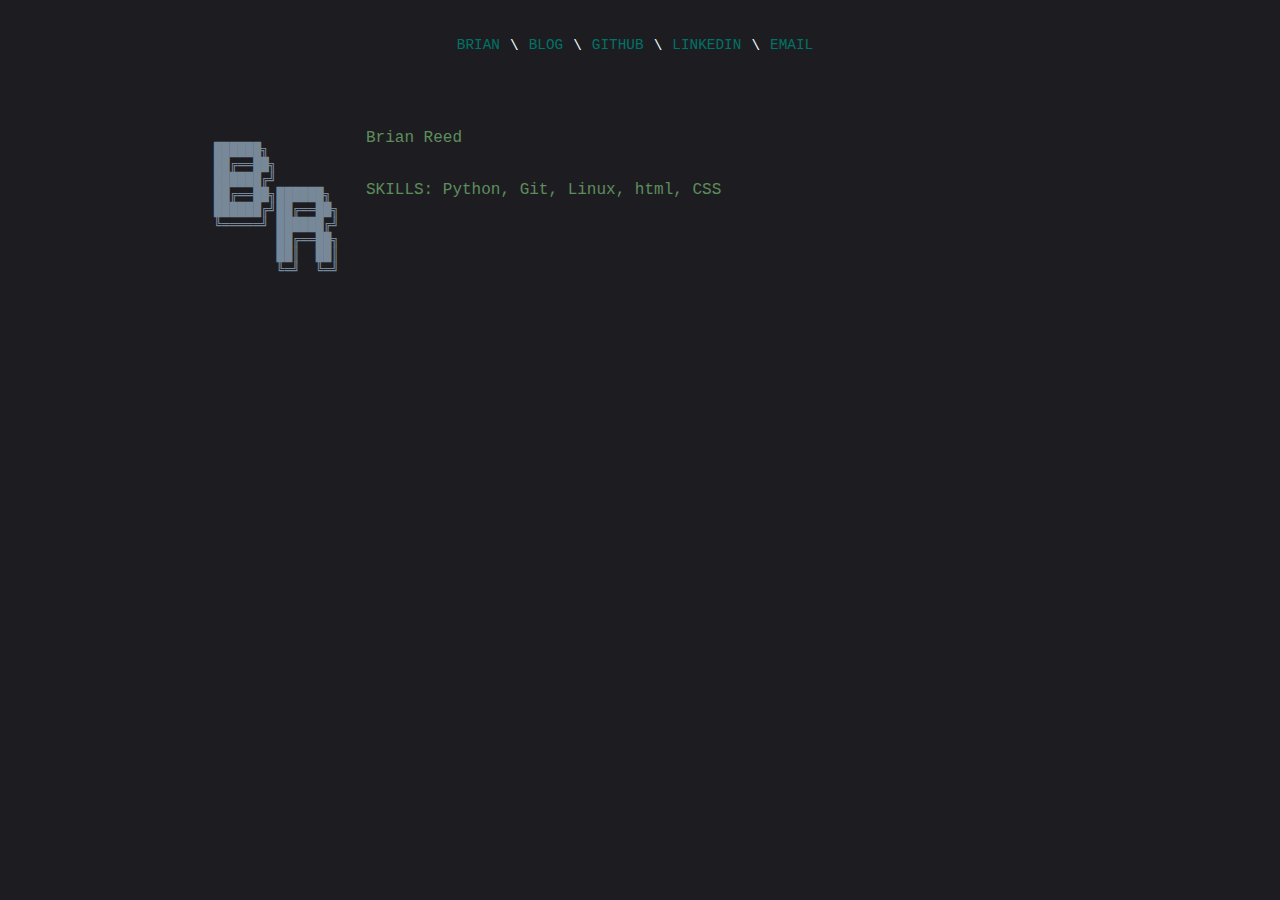
==== index.html @ 1b1793ed "initial commit" ====
<!DOCTYPE html>
<!--
What are you some kind of hacker?
-->

<html lang="en">
  <head>
    <meta charset="utf-8">
    <title>Brian Reed's Personal Space</title>
    <link rel="stylesheet" href="./css/index_styles.css">
  </head>
  <body>
    <div class="container">
      <div class="nav">
        <div class="center">

          <div class="nav-link">
            <a href="index.html">Brian</a>
          </div>

          <div class="spacer-bar">
            \
          </div>

          <div class="nav-link">
            <a href="blog.html">Blog</a>
          </div>

          <div class="spacer-bar">
            \
          </div>

          <div class="nav-link">
            <a href="https://github.com/BRReed">Github</a>
          </div>

          <div class="spacer-bar">
            \
          </div>

          <div class="nav-link">
            <a href="https://www.linkedin.com/in/br-reed/">Linkedin</a>
          </div>

          <div class="spacer-bar">
            \
          </div>

          <div class="nav-link">
            <a href="mailto:b.r.reed@gmail.com">Email</a>
          </div>
        </div>
      </div>


    <div class="about-container">
      <div class="about-content">
        <div class="left-box">
          <pre>
██████╗ 
██╔══██╗
██████╔╝
██╔══██╗██████╗ 
██████╔╝██╔══██╗
╚═════╝ ██████╔╝
        ██╔══██╗
        ██║  ██║
        ╚═╝  ╚═╝
          </pre>
        </div>
        <div class="right-box">
          <div class="about-title">

            Brian Reed
          </div>

          <div class="about-body">

              SKILLS:

              Python, Git, Linux, html, CSS

          </div>
        </div>
      </div>
    </div>
    </div>
  </body>
</html>
---- css/index_styles.css ----
/* Main Styles */

body {
    margin: 0px;
    background-color: #1d1d21;
    
}

.container {
    display: grid;
    grid-template-columns: 1fr;
    background-color: #1d1d21;
    color: azure;
}

.about-container {
    display: grid;
    font-family: "Console", "Lucida Console", "Courier New", monospace;
    grid-template-columns: 1fr;
    background-color: #1d1d21;
    color: #5d8d5d;
    flex: 1;
}


/* Nav Bar Styles */

.nav {
    display: flex;
    align-items: center;
    justify-content: center;
    padding: 36px;
    font-family: "Console", "Lucida Console", "Courier New", monospace;
    font-size: 1rem;
    font-weight: lighter;
}

.center {
    display: flex;
    align-items: center;
}

.nav > .center > div {
    margin-right: 10px;
    font-size: 0.9em;
    text-transform: uppercase;
}

.name {
    color: #8a8a8a;
}

.nav-link {
    height: 19px;
    border-top: 1px solid transparent;
    transition: border-top 0.5s;
}

.nav-link a {
    color: #007367;
    text-decoration: none;
    transition: color 0.5s;
}

.nav-link a:hover {
    color: #00c4b4;

}

/* About Styles */

.about-content {
    display: flex;
    justify-content: center;
    padding: 16px;
    margin: 5px;
    font-weight: light;
}

.left-box {
    color: lightslategrey;
    padding: 16px;
    height: 500px;
    width: 120px;
}

.right-box div {
    display: flex;
    flex-direction: column;
    padding: 16px;
    height: 20px;
    width: 700px;
}
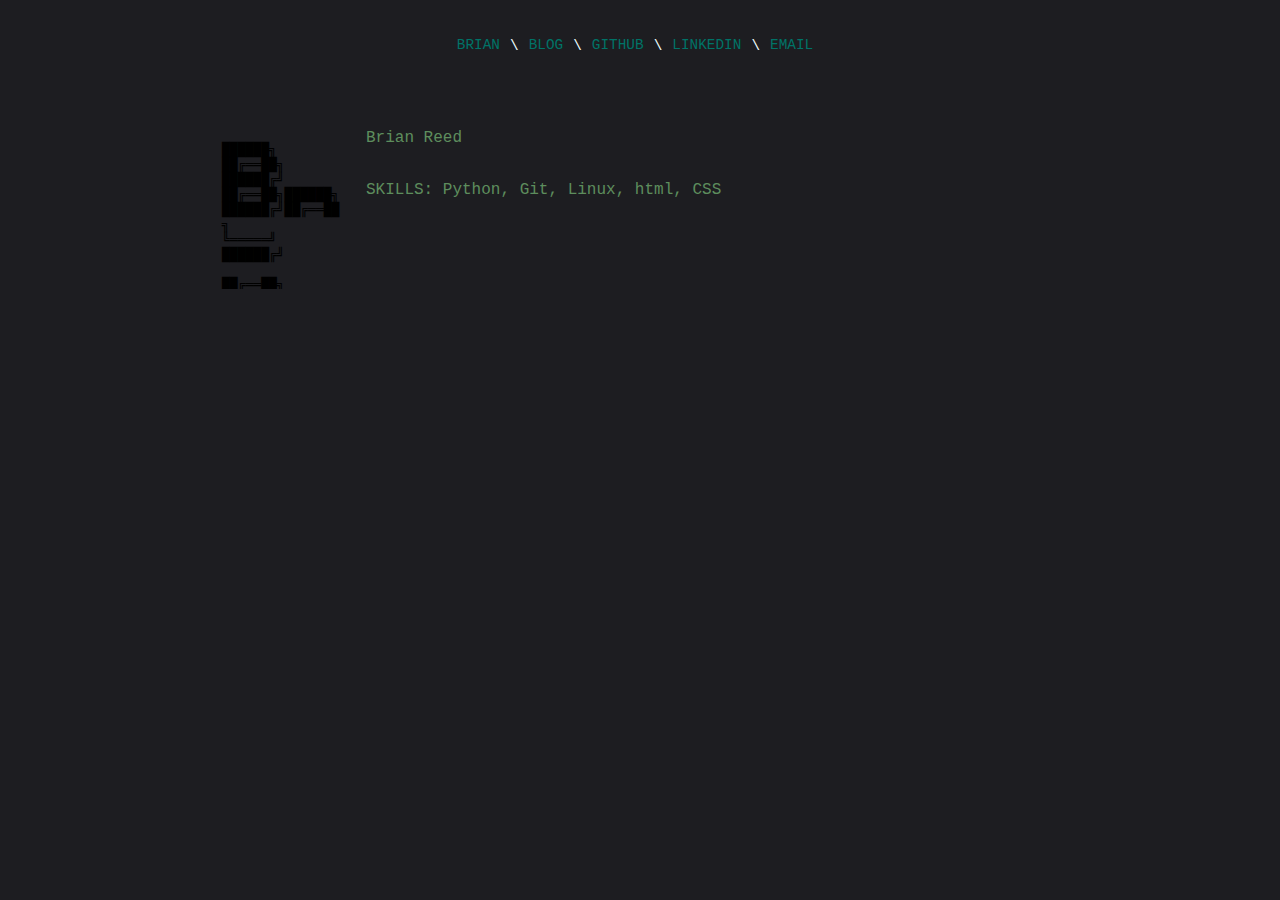
==== commit 2a27c222: "added embed instead of pre for left box index, added gitignore, and br-left-box.txt" ====
--- a/index.html
+++ b/index.html
@@ -56,17 +56,9 @@
     <div class="about-container">
       <div class="about-content">
         <div class="left-box">
-          <pre>
-██████╗ 
-██╔══██╗
-██████╔╝
-██╔══██╗██████╗ 
-██████╔╝██╔══██╗
-╚═════╝ ██████╔╝
-        ██╔══██╗
-        ██║  ██║
-        ╚═╝  ╚═╝
-          </pre>
+
+          <embed src="br-left-box.txt" width="140" height="160">
+
         </div>
         <div class="right-box">
           <div class="about-title">
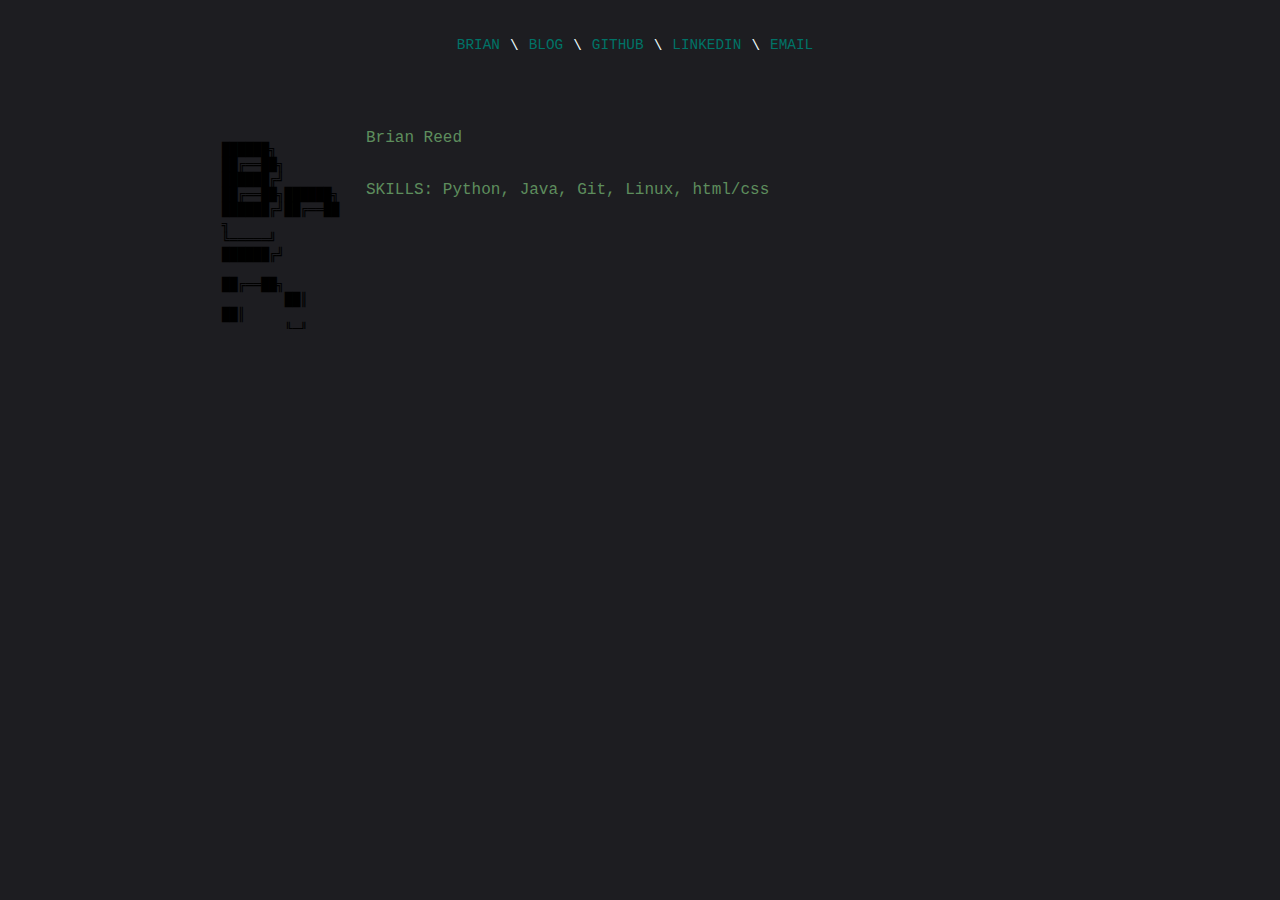
==== commit a2622c2f: "removed scroll bar on left-box class" ====
--- a/index.html
+++ b/index.html
@@ -57,7 +57,7 @@
       <div class="about-content">
         <div class="left-box">
 
-          <embed src="br-left-box.txt" width="140" height="160">
+          <embed src="br-left-box.txt" width="140" height="200">
 
         </div>
         <div class="right-box">
@@ -70,7 +70,7 @@
 
               SKILLS:
 
-              Python, Git, Linux, html, CSS
+              Python, Java, Git, Linux, html/css
 
           </div>
         </div>
